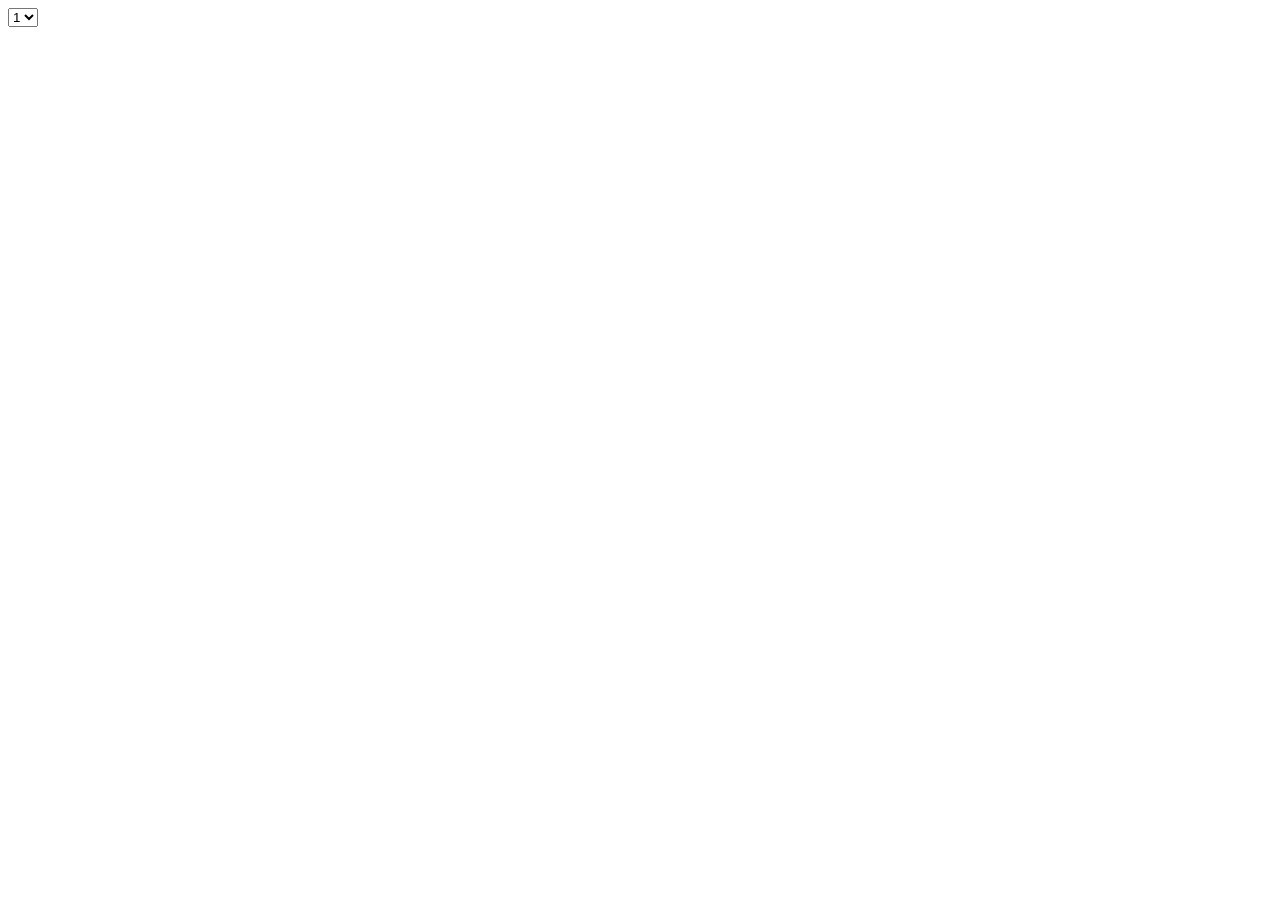
==== src/获取select的选中值.html @ a7be88dc "feat: html demo 更新" ====
<!DOCTYPE html>
<html lang="en">

<head>
  <meta charset="UTF-8" />
  <meta http-equiv="X-UA-Compatible" content="IE=edge" />
  <meta name="viewport" content="width=device-width, initial-scale=1.0" />
  <title>Document</title>
</head>

<body>
  <script src="../assets/js/jquery-3.6.2.js"></script>
  <select name="slt" id="">
    <option value="1">1</option>
    <option value="2">2</option>
    <option value="3">3</option>
  </select>
  <script>
    let a = $('select[name="slt"]').val()
    console.log(a)

    let b = $("select option:selected").val()
    console.log(b)
  </script>
</body>

</html>
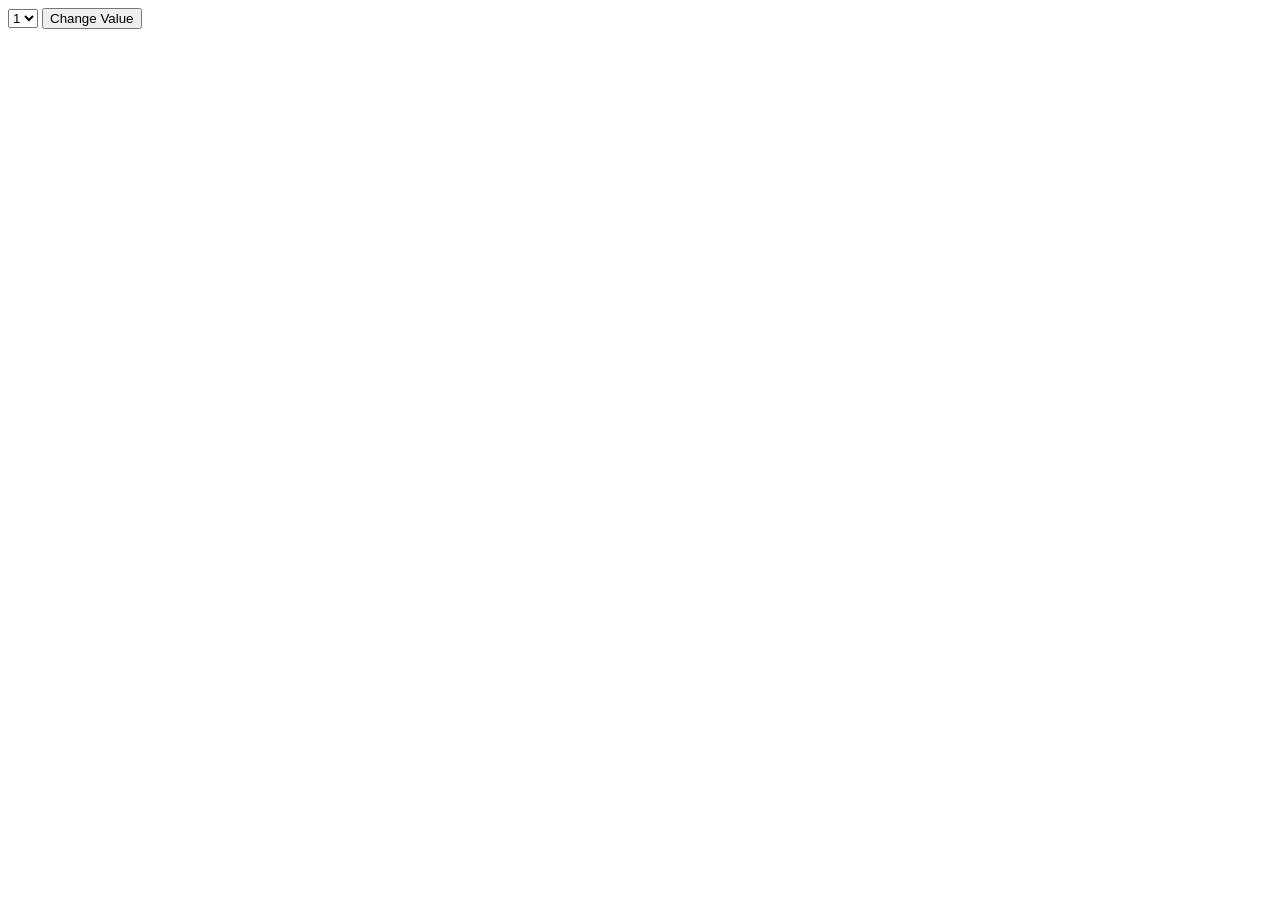
==== commit 8a264003: "feat： select 选择 更新" ====
--- a/src/获取select的选中值.html
+++ b/src/获取select的选中值.html
@@ -15,12 +15,22 @@
     <option value="2">2</option>
     <option value="3">3</option>
   </select>
+  <button>Change Value</button>
   <script>
-    let a = $('select[name="slt"]').val()
-    console.log(a)
+    function logVal() {
+      let a = $('select[name="slt"]').val()
+      console.log(a)
 
-    let b = $("select option:selected").val()
-    console.log(b)
+      let b = $("select option:selected").val()
+      console.log(b)
+    }
+    logVal()
+
+    document.querySelector('button').onclick = function () {
+      // 可以通过属性选择器、jq 的 eq 索引选择器等 选择 对应的 option 后，设置 selected 选中。
+      $('select[name="slt"] option[value=2]').prop('selected', true)
+      logVal(0)
+    }
   </script>
 </body>
 
